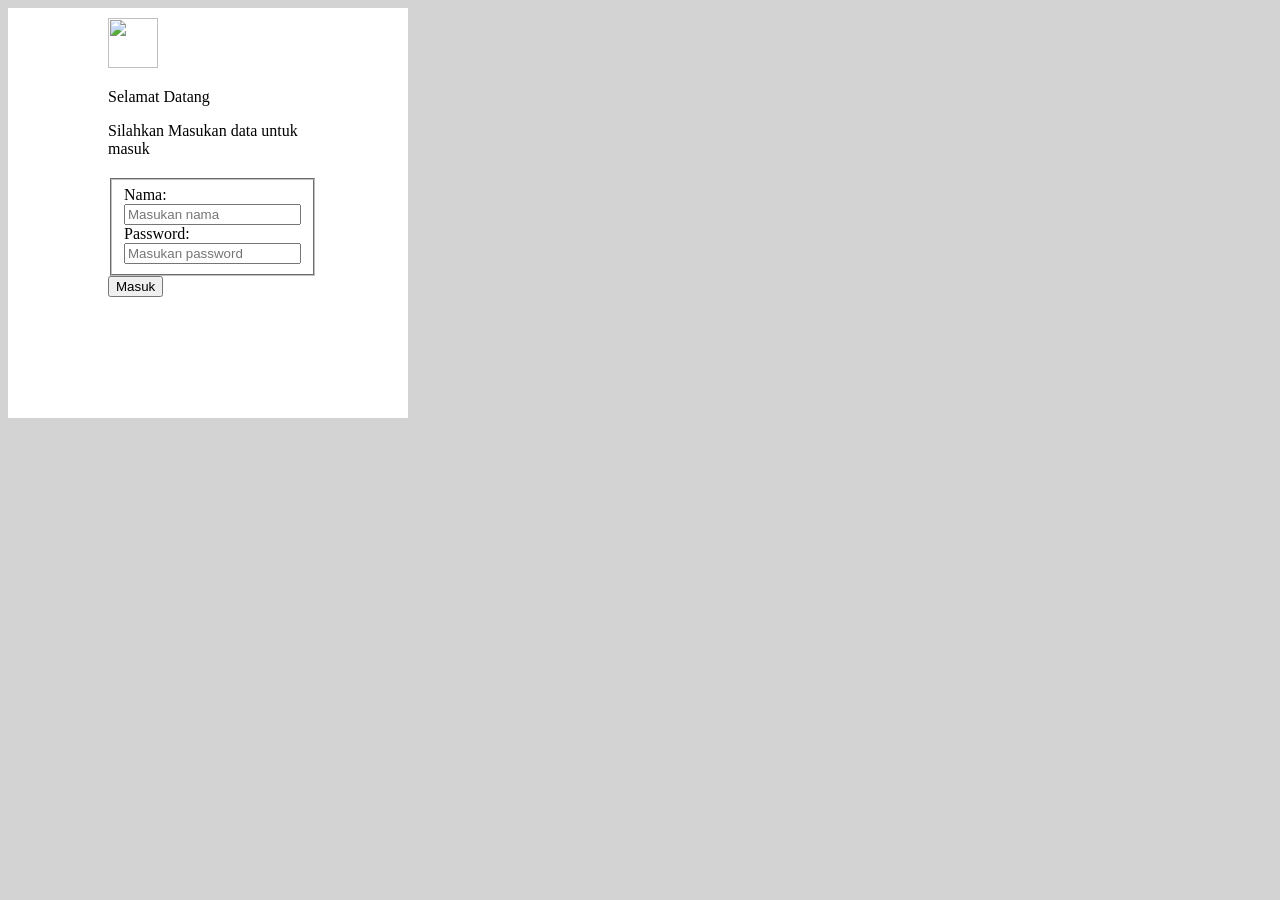
==== KUIS/index.html @ ad34b323 "kuis" ====
<!DOCTYPE html>
<html lang="en">
<head>
    <meta charset="UTF-8">
    <meta name="viewport" content="width=device-width, initial-scale=1.0">
    <title>Document</title>
    <link rel="stylesheet" href="style.css">
</head>
<body>
    
    <div class="box">
        <div class="image">
        <img src="https://tse1.mm.bing.net/th/id/OIP.1KyWVY4klYwdhx3yolr2LAHaHa?pid=Api&P=0&h=180" alt="" width="50" height="50" >
        </div>
        <p>Selamat Datang</p>
            
        <p2>Silahkan Masukan data untuk masuk</p2>
        
        <div class="form"><form action="submit.php" method="post">
        <fieldset>
        <p3>
            <label for="nama">Nama:</label>
            <input type="text" id="nama" nama="nama" required placeholder="Masukan nama">
        </p3>
            <label for="Password">Password:</label>
            <input type="text" id="Password" password="password" required placeholder="Masukan password">

            

        </div>
        <div class="button">
            <button>Masuk</button>
        </div>

           
        </fieldset>
    </form>
    </div>

</body>
</html>
---- KUIS/style.css ----
body{
    background-color: lightgray;
}

.box{
   background-color:white;
    width: 200px;
    height: 300px;

    padding: 100px;
    padding-top: 10px;

    display: block;
}

.image{
    
    justify-content: center
    
}

.form{
    margin-top: 20px;
}

.p{
    margin-top: 20px;
}

.p2{
    font-size: 10px;
    display: inline;
}

.p3{
    margin-top: 10px;
    
}

.button{
    
}
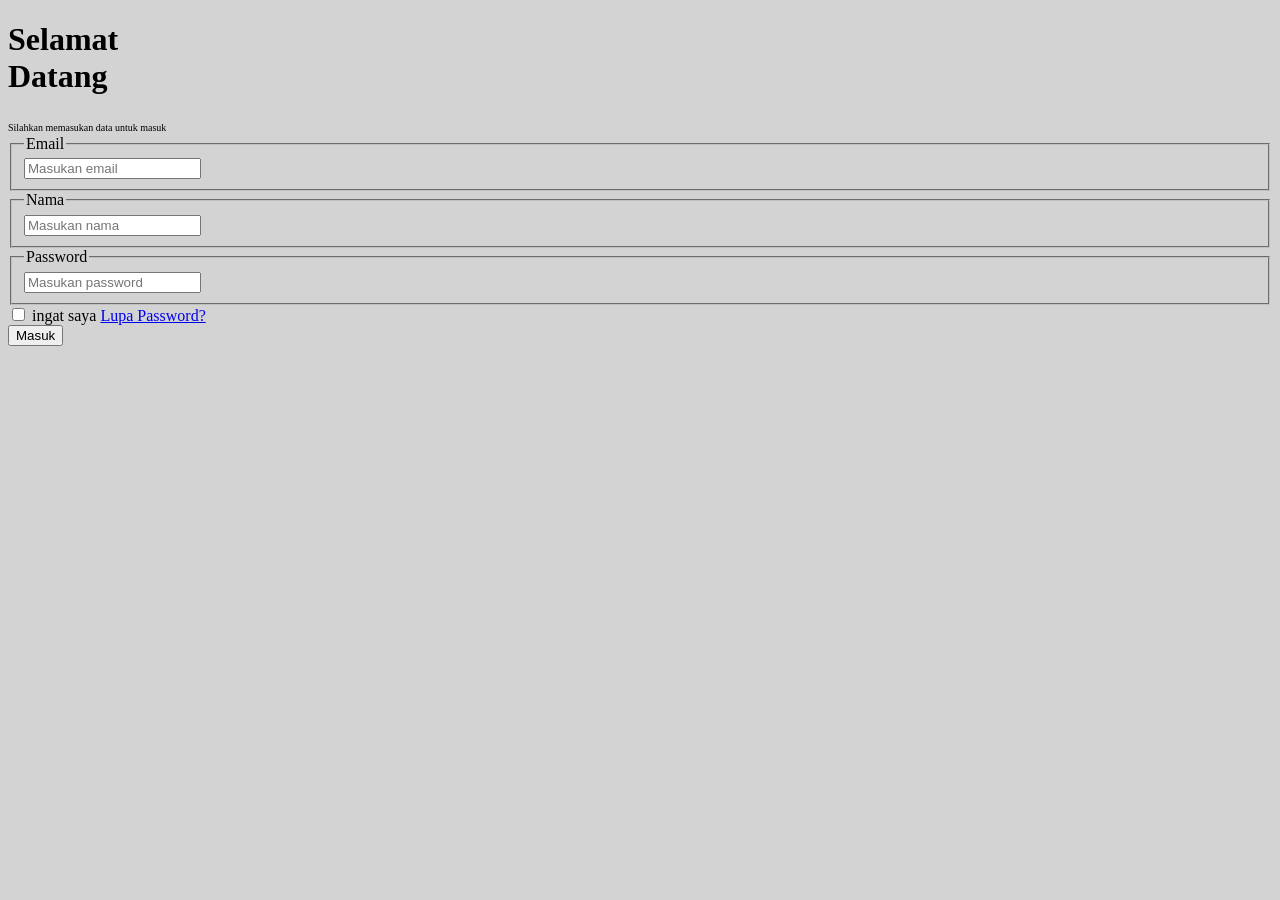
==== commit ebbd0d92: "kuis" ====
--- a/KUIS/index.html
+++ b/KUIS/index.html
@@ -1,41 +1,60 @@
 <!DOCTYPE html>
-<html lang="en">
+<html lang="id">
 <head>
     <meta charset="UTF-8">
     <meta name="viewport" content="width=device-width, initial-scale=1.0">
-    <title>Document</title>
+    <title>kuis pemweb</title>
     <link rel="stylesheet" href="style.css">
 </head>
 <body>
-    
-    <div class="box">
-        <div class="image">
-        <img src="https://tse1.mm.bing.net/th/id/OIP.1KyWVY4klYwdhx3yolr2LAHaHa?pid=Api&P=0&h=180" alt="" width="50" height="50" >
+
+    <div class="card">
+
+        <div class="isi-card">
+            <div class="header">
+                <h1 class="p1">Selamat<br>Datang</h1>
+                <div class="foto-profil"></div>
+            </div>
+
+            <p class="p2">Silahkan memasukan data untuk masuk</p>
+
+            <form>
+                <div class="kotakinput">
+                    <fieldset>
+                        <legend>Email</legend>
+                        <input type="email" placeholder="Masukan email">
+                        <i class="fas fa-envelope"></i>
+                    </fieldset>
+                </div>
+
+                <div class="kotakinput">
+                    <fieldset>
+                        <legend>Nama</legend>
+                        <input type="text" placeholder="Masukan nama">
+                        <i class="fas fa-user"></i>
+                    </fieldset>
+                </div>
+
+                <div class="kotakinput">
+                    <fieldset>
+                        <legend>Password</legend>
+                        <input type="password" placeholder="Masukan password">
+                        <i class="fas fa-eye"></i>
+                    </fieldset>
+                </div>
+
+                <div class="opsi">
+                    <label class="kotakingat">
+                        <input type="checkbox">
+                        ingat saya
+                    </label>
+                    <a href="#" class="lupa-pass">Lupa Password?</a>
+                </div>
+
+                <button type="submit" class="tombol-masuk">Masuk</button>
+            </form>
         </div>
-        <p>Selamat Datang</p>
-            
-        <p2>Silahkan Masukan data untuk masuk</p2>
-        
-        <div class="form"><form action="submit.php" method="post">
-        <fieldset>
-        <p3>
-            <label for="nama">Nama:</label>
-            <input type="text" id="nama" nama="nama" required placeholder="Masukan nama">
-        </p3>
-            <label for="Password">Password:</label>
-            <input type="text" id="Password" password="password" required placeholder="Masukan password">
-
-            
-
-        </div>
-        <div class="button">
-            <button>Masuk</button>
-        </div>
-
-           
-        </fieldset>
-    </form>
     </div>
 
 </body>
-</html>+</html>
